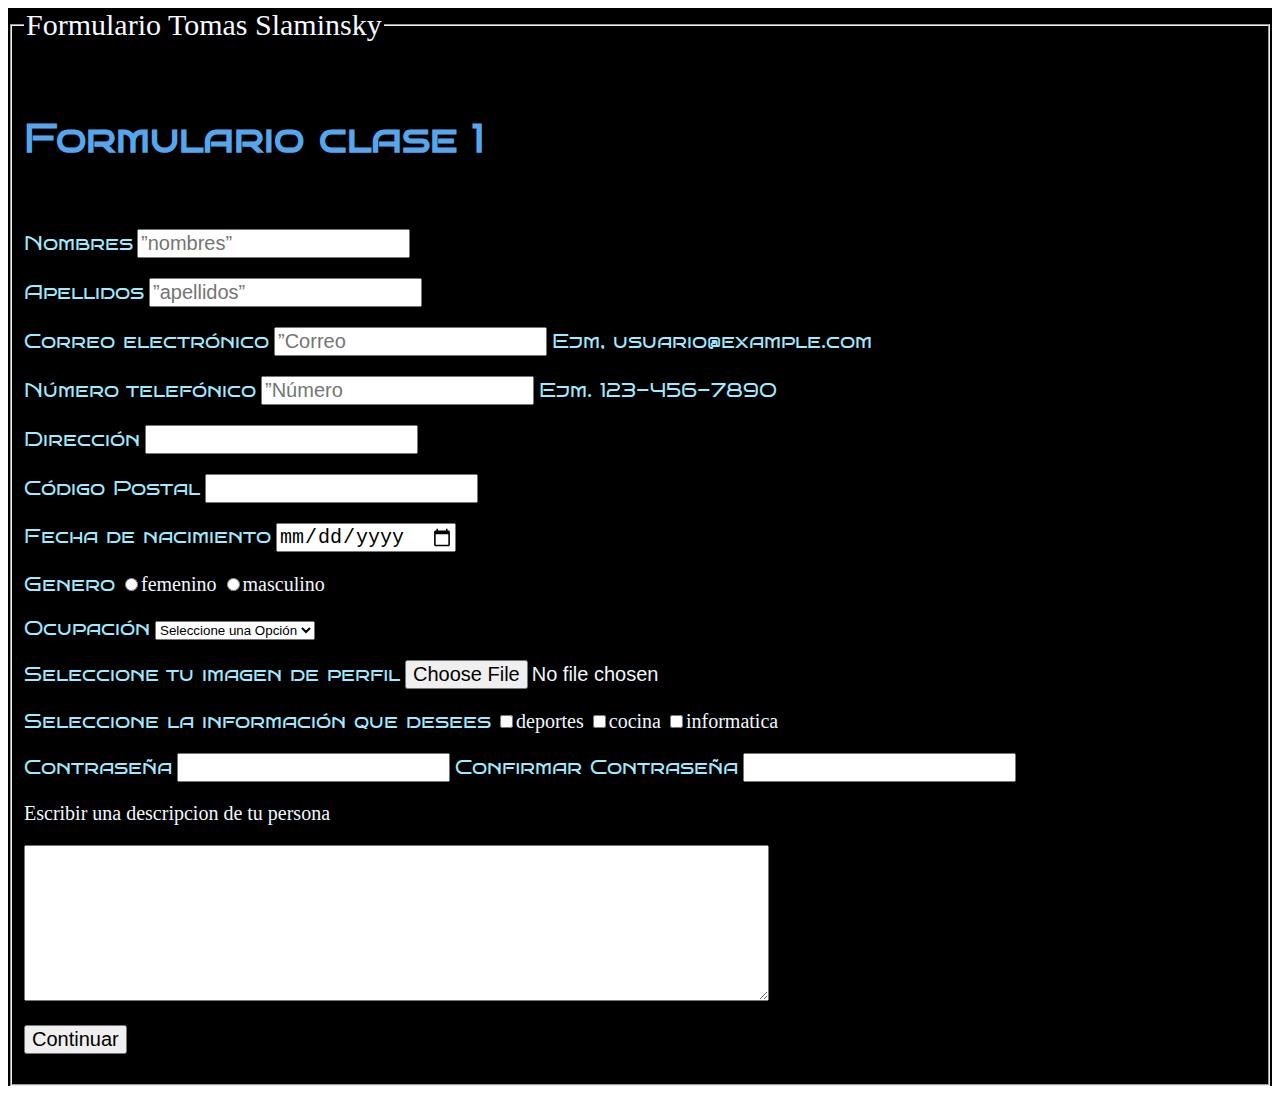
==== ruta2.html @ 16c7a91e "termino form" ====
<!DOCTYPE html>
<html lang="en">
<head>
    <meta charset="UTF-8">
    <meta http-equiv="X-UA-Compatible" content="IE=edge">
    <meta name="viewport" content="width=device-width, initial-scale=1.0">
    <link rel="stylesheet" href="style.css">
    <title>Document</title>
</head>
<body>
    <form action=”#”>
        <fieldset>
       <p>
        <legend><h5>Formulario clase 1</h5></legend> 
       <label for=”nombres”>Nombres</label>
       <input type=”text” id=”nombres” placeholder=”nombres” size=”50px” minlength=”3” maxlength=”30” required>
       </p>
       <p>
       <label for=”apellidos”>Apellidos</label>
       <input type=”text” id=”apellidos” placeholder=”apellidos” size=”50px” minlength=”3” maxlength=”30” required>
       <p>
       <label for=”email”>Correo electr&#243;nico</label>
       <input type=”email” id=”email” placeholder=”Correo electr&#243;nico size=”50px” required>
       <label>Ejm, usuario@example.com</label>
       </p>
       <p>
       <label for=”telefono”>Número telefónico</label>
       <input type=”tel” id=”telefono” placeholder=”N&uacute;mero Telef&oacute;nico” pattern=”[0-9]{3}-[0-9]{3}-[0-9]{4}”>
       <label>Ejm. 123-456-7890</label>
       </p>
       <p>
       <label for=”direcci&oacute;n”>Direcci&#243;n</label>
       <input type=”text” name=”direc” id=”direc” ” maxlength=”30” minlength=”5”  size=”50”>
       </p>
       <p>
       <label for=”postal”>C&oacute;digo Postal</label>
       <input type=”number” name=”postal” id=”postal” minlength=”3” maxlength=”6”>
       </p>
       <p>
       <label for="nacimiento">Fecha de nacimiento</label>
       <input type="date" id="nacimiento" placeholder="fecha de nacimiento">
       </p>
       <p>
       <label for=”genero”>Genero</label>
       <input type="radio" name="genero" id="femenino">femenino
       <input type="radio" name="genero" id="masculino">masculino
       </p>
       <p>
       <label for=”ocupacion”>Ocupaci&oacute;n</label>
       <select name=”ocupación” id=”ocupación”>
       <option value=””>Seleccione una Opci&oacute;n</option>
       <option value=”estudiante”>Estudiante</option>
       <option value=”abogado”>Abogado</option>
       <option value=”ingeniero”>Ingeniero</option>
       </p>
       </select>
       <p>
       <label for="imagen">Seleccione tu imagen de perfil</label>
       <input type="file" name="imagen" id="imagen">    
       </p>
       <p>
       <label for="color">Seleccione la información que desees</label>
       <input type="checkbox" name="deportes" id="deportes">deportes
       <input type="checkbox" name="cocina" id="cocina">cocina
       <input type="checkbox" name="informatica" id="informatica">informatica
       </p>
       <p>
       <label for="pass">Contraseña</label>
       <input type="password" name="pass" id="pass" pattern=".{8,}" required>
       <label for="pass_confirm">Confirmar Contraseña</label>
       <input type="password" name="pass_confirm" id="pass_confirm" pattern=".{8,}" required>
       </p>
       <p>Escribir una descripcion de tu persona</p>
       <legend>Formulario Tomas Slaminsky</legend>
       <textarea name="descripcion" id="descripcion cols="100" rows="10"></textarea>
       <br>
       </p>
       <p>
       <input type="submit" value="Continuar"/>
       </p>
       <style>
        @import url('https://fonts.googleapis.com/css2?family=Bebas+Neue&display=swap');
        @import url('https://fonts.googleapis.com/css2?family=Bruno+Ace+SC&display=swap');
        @import url('https://fonts.googleapis.com/css2?family=Gruppo&display=swap');
        </style>
</body>
</html>
---- style.css ----
header {
    overflow: auto; /* establece el comportamiento del contenedor */
    background-color: rgb(2, 2, 2);
    display: flex;
    align-items: center;
    justify-content: space-between;
    padding: 10px 0;
  }

img {
    max-width: 100px;
    float: left; /* mueve la imagen hacia la izquierda */
    margin: 10px 30px 10px 10px; /* añade un margen a la derecha de la imagen */
    border-radius: 50%;
  }
  nav a {
    font-family: 'Gruppo', cursive;
  }

a {
    text-decoration: none;
    color: aliceblue;
}

h2 {
    clear: right; /* asegura que el título esté debajo de la imagen */
    text-decoration: none;
    font-family: 'Bruno Ace SC', cursive;
    color: aliceblue;
    font-size: 20px;
    float: right;
    align-items: center;
    margin-top: 40px;
  }

  ul {
    list-style: none; /* quita los puntos de lista */
    padding: 0; /* elimina el relleno predeterminado del navegador */
    float: right; /* mueve el ul hacia la derecha */
    margin: 0 10px 0 0; /* establece un margen a la izquierda del ul */
  }
  
  li {
    display: inline-block; /* muestra los elementos en una fila horizontal */
    margin-right: 10px; /* añade un margen a la derecha de cada elemento */
  }

i {
    color: aliceblue;
    margin-right: 3px;
}

a h3 {
    color: black;
    font-family: 'Bebas Neue', sans-serif;
}

/* RUTA.2 */

form {
    background-color: rgb(0, 0, 0);
}
label {
    color: rgb(161, 233, 255);
    background-color: rgb(0, 0, 0);
    font-size: 20px;
    border-radius: 20%;
    font-family: 'Bruno Ace SC', cursive;
}

h5 {
    font-size: 40px;
    color: rgb(86, 166, 237);
    font-family: 'Bruno Ace SC', cursive;
}

legend {
    color: rgb(244, 249, 255);
    font-size: 30px;
}

input {
    font-size: 20px;
}

p {
    color: aliceblue;
    font-size: 20px;
}

textarea {
    width: 60%;
    height: 70%;
}
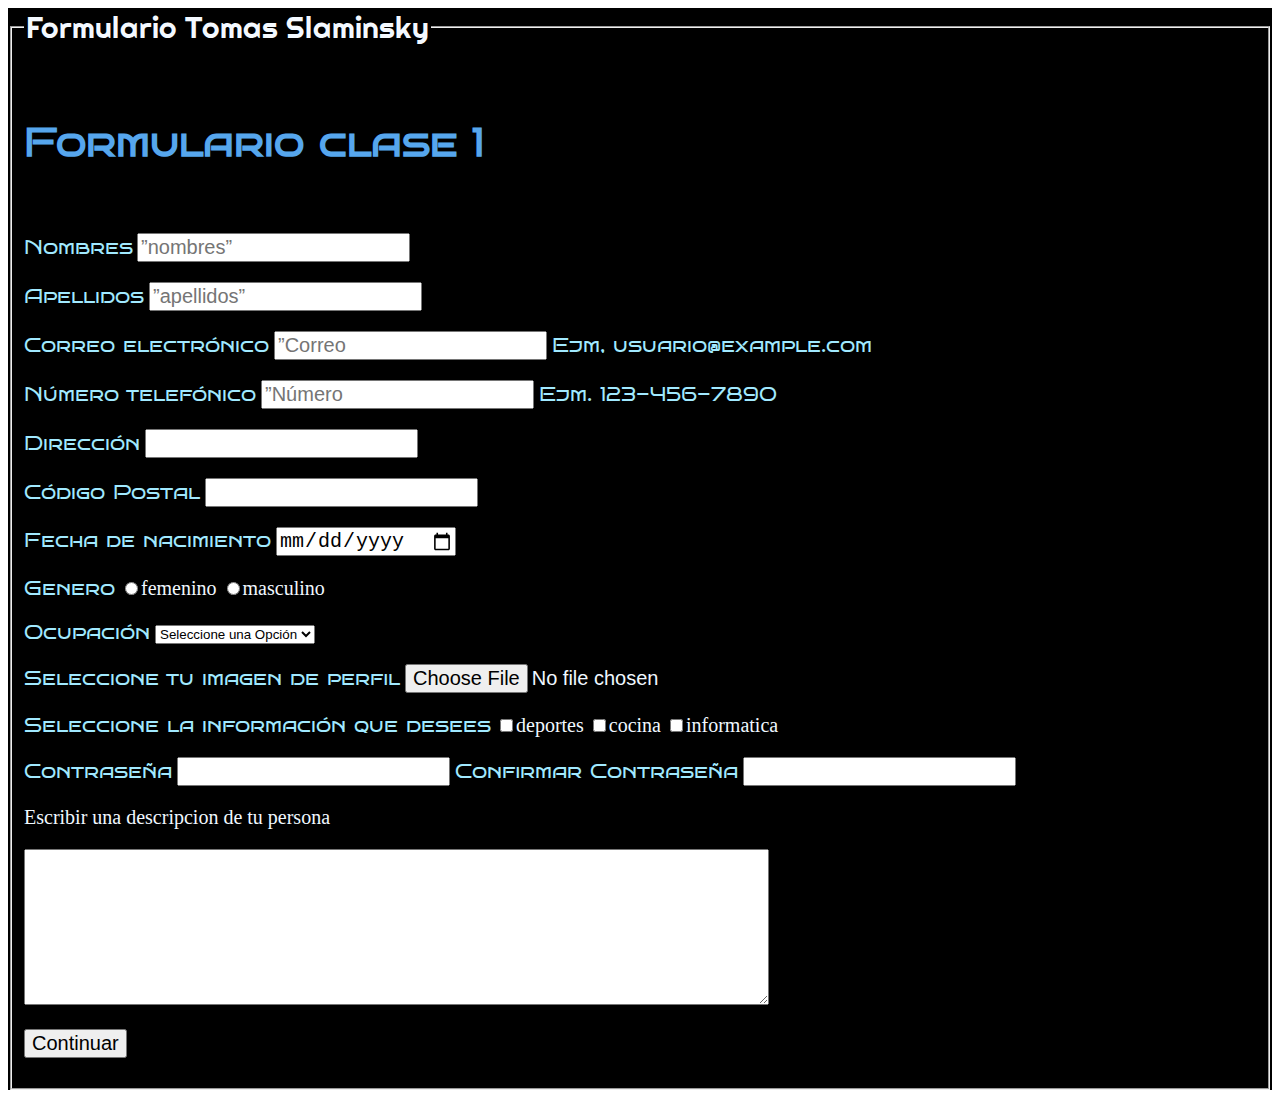
==== commit 84ea1b7f: "pagina y form" ====
--- a/ruta2.html
+++ b/ruta2.html
@@ -82,6 +82,7 @@
         @import url('https://fonts.googleapis.com/css2?family=Bebas+Neue&display=swap');
         @import url('https://fonts.googleapis.com/css2?family=Bruno+Ace+SC&display=swap');
         @import url('https://fonts.googleapis.com/css2?family=Gruppo&display=swap');
+        @import url('https://fonts.googleapis.com/css2?family=Righteous&display=swap');
         </style>
 </body>
 </html>--- a/style.css
+++ b/style.css
@@ -20,6 +20,7 @@
 a {
     text-decoration: none;
     color: aliceblue;
+    font-size: 20px;
 }
 
 h2 {
@@ -77,6 +78,7 @@
 legend {
     color: rgb(244, 249, 255);
     font-size: 30px;
+    font-family: 'Righteous', cursive;
 }
 
 input {
